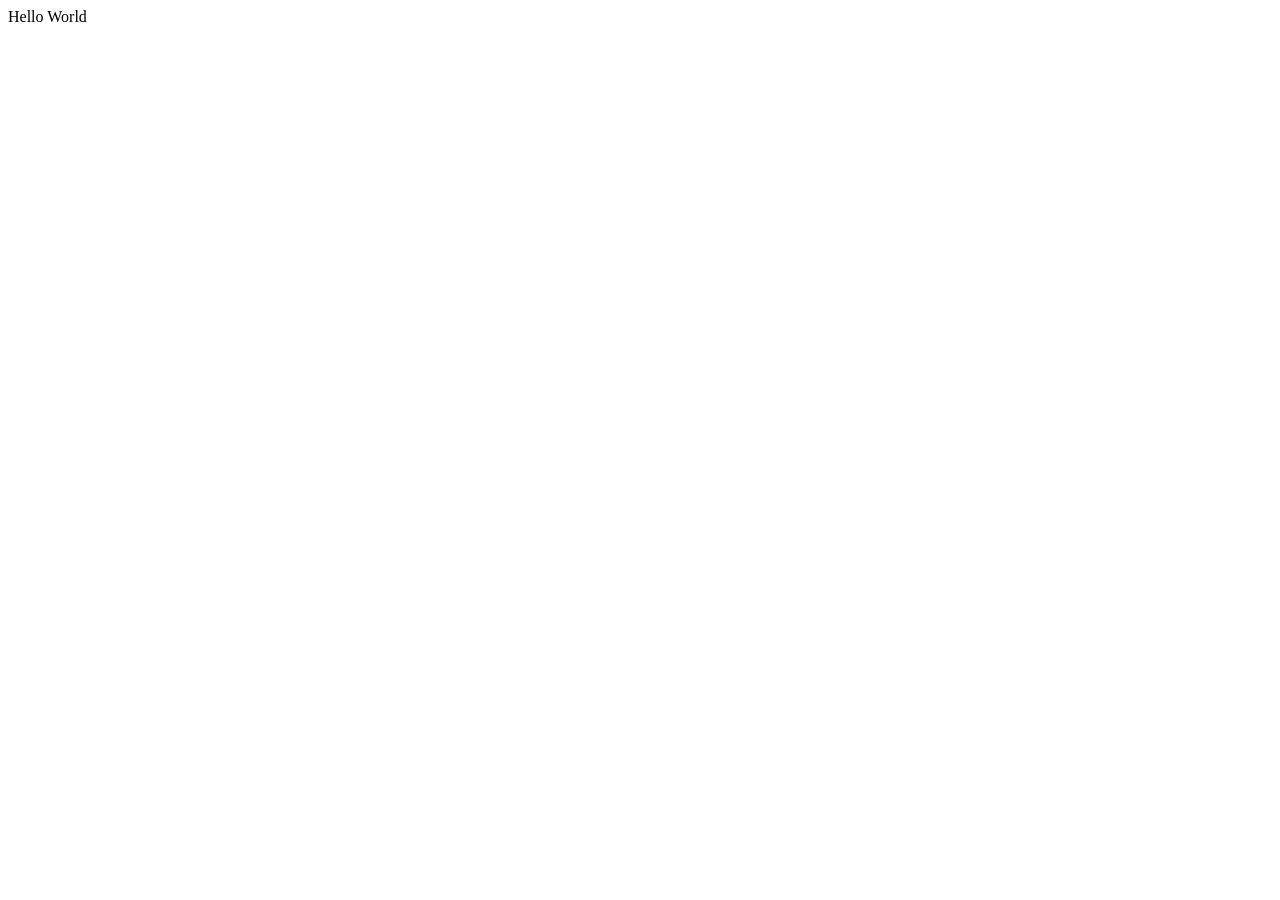
==== index.html @ 2160512a "Update index.html" ====
<!DOCTYPE html>
<html lang="en">
<head>
    <meta charset="UTF-8">
    <meta name="viewport" content="width=device-width, initial-scale=1.0">
    <title>Document</title>
</head>
<body>
    Hello World
</body>
</html>
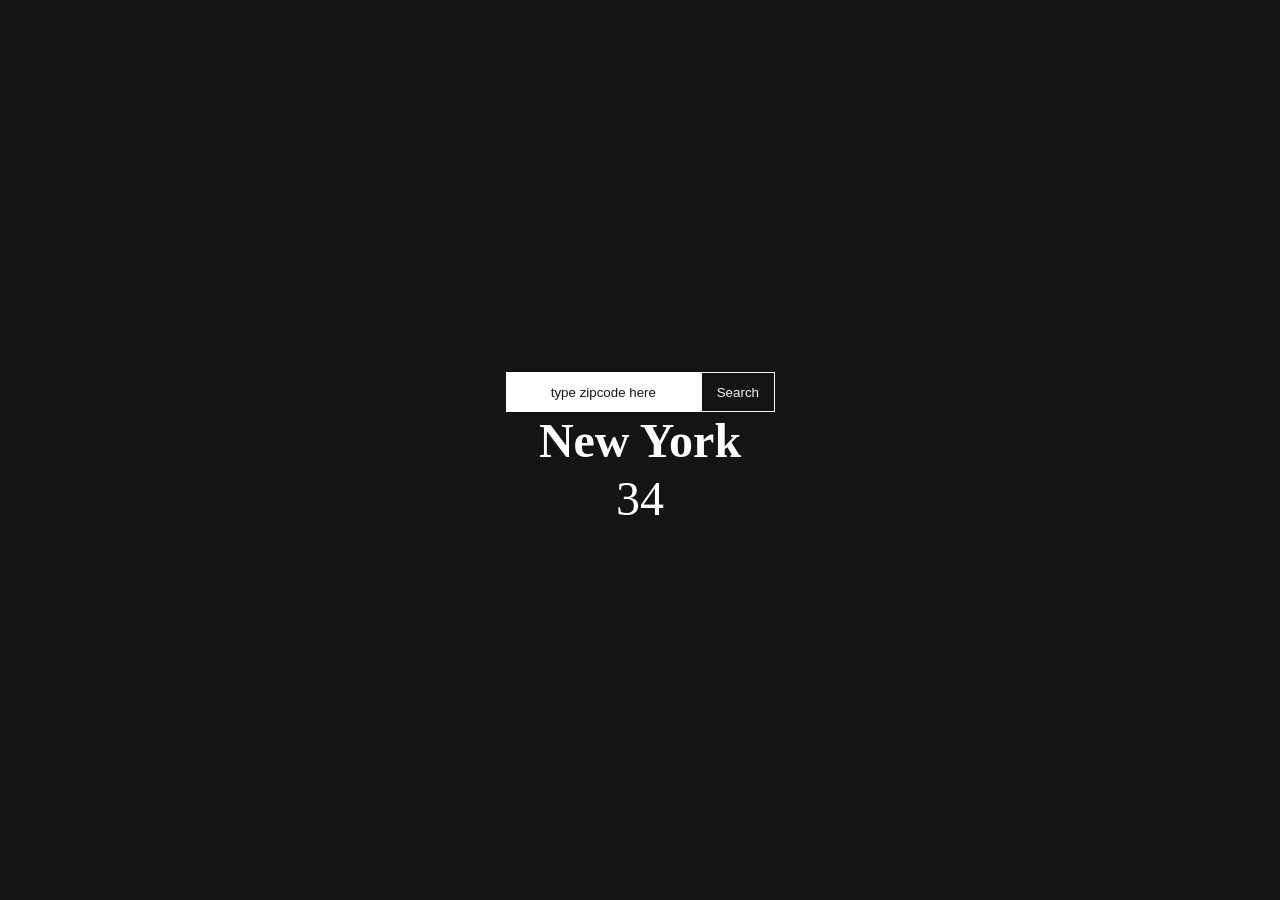
==== commit 7f7e18da: "summary" ====
--- a/index.html
+++ b/index.html
@@ -1,11 +1,21 @@
 <!DOCTYPE html>
 <html lang="en">
 <head>
-    <meta charset="UTF-8">
-    <meta name="viewport" content="width=device-width, initial-scale=1.0">
-    <title>Document</title>
+    <link rel="stylesheet" href="styles/style.css"/>
 </head>
 <body>
-    Hello World
+    <div class="container">
+        <div class="input-container">
+          <form>
+            <input type="text" class="zipcode" placeholder="type zipcode here">
+            <button type="button" class="search-button">Search</button>
+          </form>
+        </div>
+          <div class="output-container">
+          <h2 class="city_name">New York</h2>
+          <p class="temperature">34</p>
+        </div>
+        </div>
+      </div>
 </body>
-</html>
+</html>
--- a/styles/style.css
+++ b/styles/style.css
@@ -0,0 +1,64 @@
+h2 {
+    display: block;
+    font-size: 1.5em;
+    font-weight: bold
+}
+
+* {
+    box-sizing: border-box;
+    margin: 0;
+    padding: 0;
+  }
+
+html,
+body {
+  height: 100%;
+  background-color: #141414;
+}
+
+.container {
+    height: 100%;
+    display: flex;
+    flex-direction: column;
+    align-items: center;
+    justify-content: center;
+  }
+  
+  form {
+    display: flex;
+  }
+
+  input[type="text"] {
+    width: 100%;
+    height: 40px;
+    border: none;
+    text-align: center;
+  }
+  
+  input::placeholder{
+    color: #141414;
+  }
+  
+  .search-button {
+    color: #f4f4f4;
+    background-color: #141414;
+    width: 100px;
+    height: 40px;
+    text-align: center;
+    line-height: 40px;
+    border: 1px solid #f4f4f4;
+  }
+
+  .output_component{
+    position: absolute;
+    top: 60%;
+    left: 50%;
+    transform: translate(-50%, -50%);
+  }
+  
+  .city_name, .temperature{
+    text-align: center;
+    font-size: 3em;
+    line-height: 1.2em;
+    color: white;
+  }
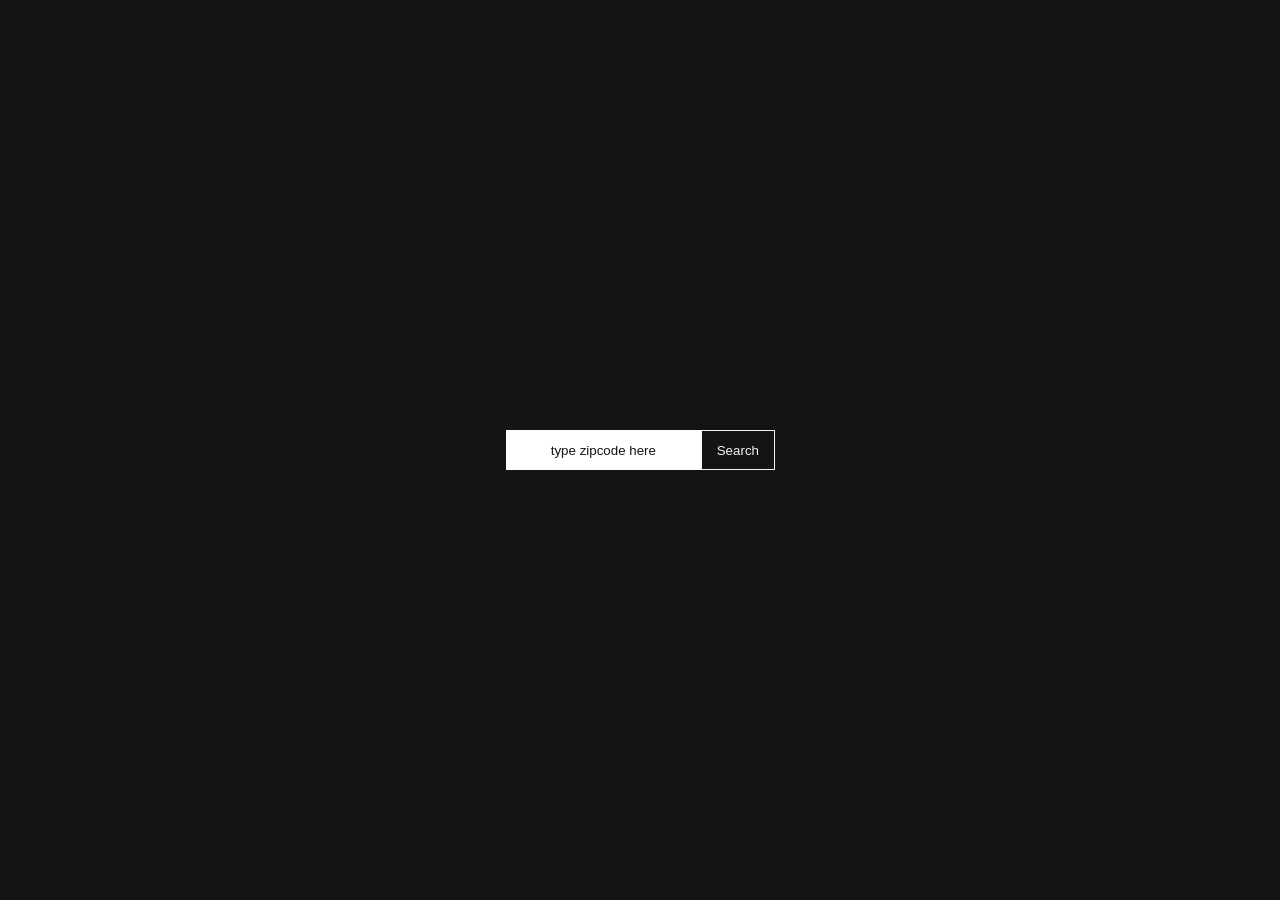
==== commit 2b4db2c3: "Events and UIs # replace Create index.html Interactive Web submission # replace Description" ====
--- a/index.html
+++ b/index.html
@@ -12,10 +12,12 @@
           </form>
         </div>
           <div class="output-container">
-          <h2 class="city_name">New York</h2>
-          <p class="temperature">34</p>
+          <h2 class="city_name"></h2>
+          <p class="temperature"></p>
         </div>
         </div>
       </div>
+    <script src=""config.js"></script>
+    <script src="javascript/main.js"></script>
 </body>
 </html>
